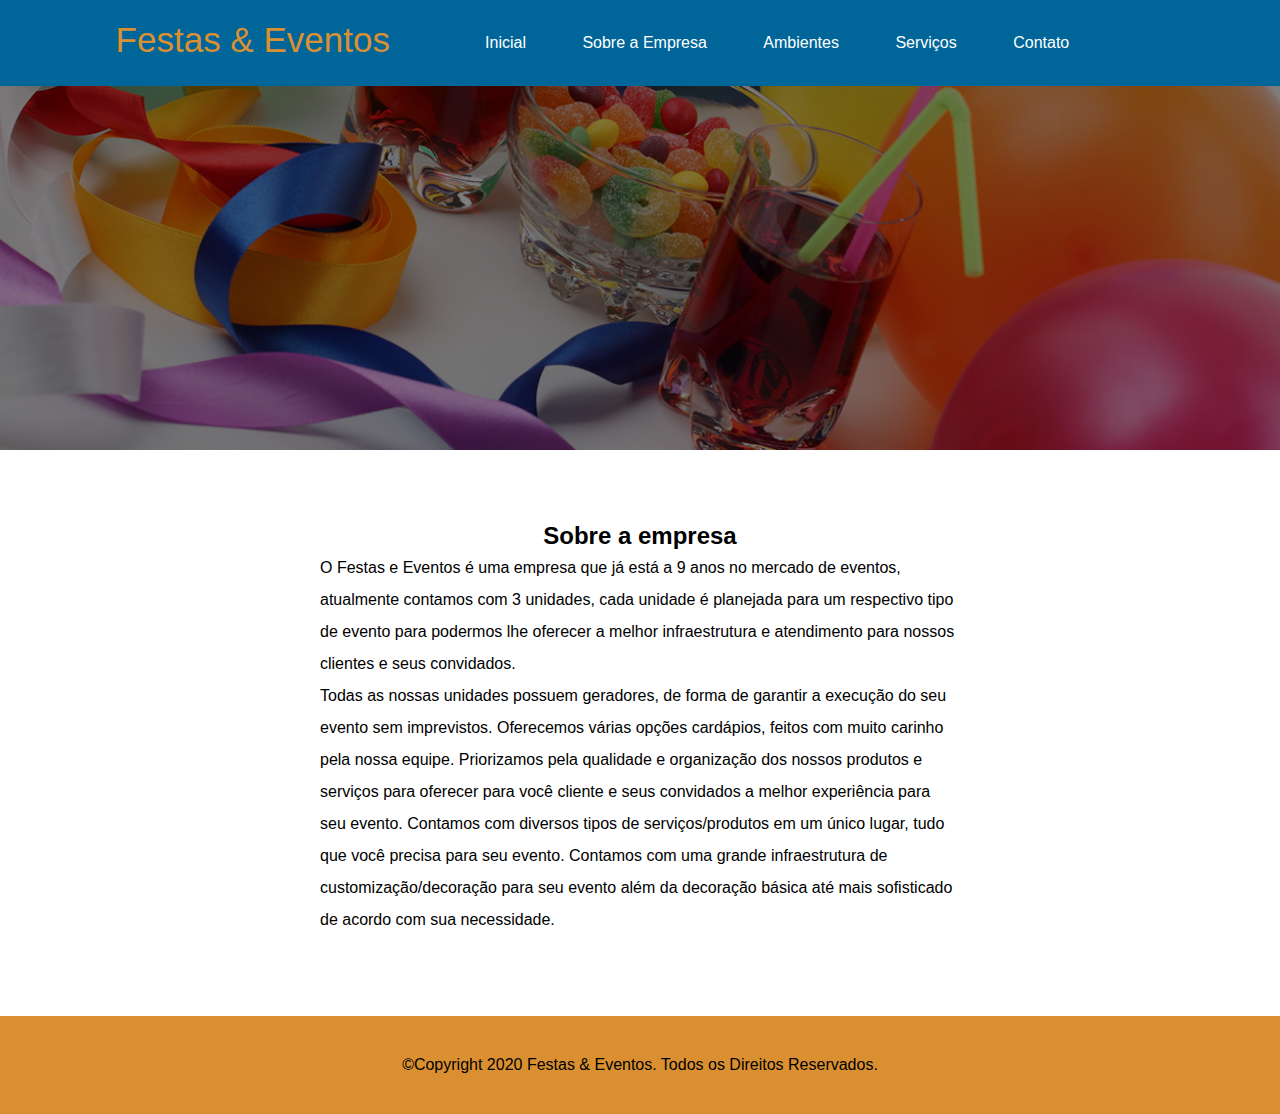
==== about.html @ c5770d9a "Site concluido" ====
<!DOCTYPE html>
<html lang="en">
<head>
    <meta charset="UTF-8">
    <meta name="viewport" content="width=device-width, initial-scale=1.0">
    <title>Sobre nós</title>
    <link rel="stylesheet" href="css/style.css">
</head>
<body>
    <header>
        <div class="center">
            <div class="logo">
                <span>Festas & Eventos</span>
            </div>
            <nav>
                <ul>
                    <li><a href="index.html">Inicial</a></li>
                    <li><a href="about.html">Sobre a Empresa</a></li>
                    <li><a href="espacos.html">Ambientes</a></li>
                    <li><a href="services.html">Serviços</a></li>
                    <li><a href="contact.html">Contato</a></li>
                </ul>
            </nav>
        </div>
    </header>
    <div class="hero-image">
    </div>
    <article>
        <h2>Sobre a empresa</h2>
        <p>O Festas e Eventos é uma empresa que já está a 9 anos no mercado de eventos, atualmente contamos com 3
            unidades, cada unidade é planejada para um respectivo tipo de evento para podermos lhe oferecer a melhor
            infraestrutura e atendimento para nossos clientes e seus convidados.<br />
            Todas as nossas unidades possuem geradores, de forma de garantir a execução do seu evento sem imprevistos.
            Oferecemos várias opções cardápios, feitos com muito carinho pela nossa equipe.
            Priorizamos pela qualidade e organização dos nossos produtos e serviços para oferecer para você cliente e
            seus convidados a melhor experiência para seu evento. Contamos com diversos tipos de serviços/produtos em um
            único lugar, tudo que você precisa para seu evento.
            Contamos com uma grande infraestrutura de customização/decoração para seu evento além da decoração básica
            até mais sofisticado de acordo com sua necessidade.
        </p>
    </article>
    <footer>
        <p>©Copyright 2020 Festas & Eventos. Todos os Direitos Reservados.</p>
    </footer>
</body>
</html>
---- css/style.css ----
* {
    margin: 0;
    padding: 0;
    box-sizing: border-box;
}

a {
    text-decoration: none;
    color: black;
}

body, html {
    font-family: Arial, Helvetica, sans-serif;
    height: 100%;
}

img{
    margin-top: 15px;
    border-radius: 5px;
}
.center {
    max-width: 1100px;
    margin: 0 auto;
    padding: 0 2%;
}

.logo span {
    float: left;
    font-size: 35px;
    color: #da9031;
}

header {
    position: fixed;
    left: 0;
    top: 0;
    width: 100%;
    padding: 20px 0;
    text-align: center;
    background: #069;
}

header li {
    display: inline-block;
    margin: 0 10px;
}

header a {
    display: block;
    color: white;
    text-align: center;
    padding: 14px 16px;
    text-decoration: none;
    border-radius: 5px;
}

header a:hover {
    background: rgb(212, 90, 34);
}

header nav ul li a:active {
    background: rgb(212, 90, 34);
}

.hero-image {
    background-image: linear-gradient(rgba(0, 0, 0, 0.5), rgba(0, 0, 0, 0.5)), url("../img/banner3.png");
    height: 50%;
    background-position: center;
    background-repeat: no-repeat;
    background-size: cover;
}

article {
    margin-top: -50px;
    padding-left: 20em;
    padding-right: 20em;
    line-height: 2em;
    margin-bottom: 5em;
}
article h2{
    padding-top: 5em;
}
.left {
    margin-top: 10px;
    padding: 20px;
    left: 0px;
    width: 450px;
    border-radius: 5px;
    background: #da9031;
}
.right {
    margin-top: -20px;
    padding: 20px;
    right: 0px;
    width: 450px;
    margin-left: 62%;
    border-radius: 5px;
    background: #da9031;
}
.right img{
    margin-left: -620px;
    max-width: 1100px;
}
.left img{
    max-width: 1100px;
}
.img{
    background-image: url("../img/banner3.png");
    height: 50%;
    background-position: center;
    background-repeat: no-repeat;
    background-size: ;
}
.right img#casamento{
    margin-left: -400px;
}


footer {
    display: flex;
    justify-content: center;
    align-items: center;
    padding-top: 2.5em;
    padding-bottom: 2.5em;
    background: #da9031;
}

P {
    text-align: left
}

H2 {
    text-align: center
}

H3 {
    text-align: center
}

form {
    font-size: 16px;
    max-width: 500px;
    margin: 0 auto;
    padding: 30px 10px 30px 10px;
}

input, textarea {
    width: 474px;
    padding: 10px;
    margin-top: 10px;
    border-radius: 5px;
}

.enviar input {
    background-color: #069;
    height: 40px;
    width: 150px;
    font-weight: bold;
    border-radius: 5px;
    -webkit-border-radius: 5px;
    -moz-border-radius: 5px;
    border: 1px solid;
    color: #FFF;
    cursor: pointer;
}

.enviar input:hover {
   background: #da9031;
;
}

textarea {
    width: 474px;
    height: 120px;
    line-height: 20px;
}
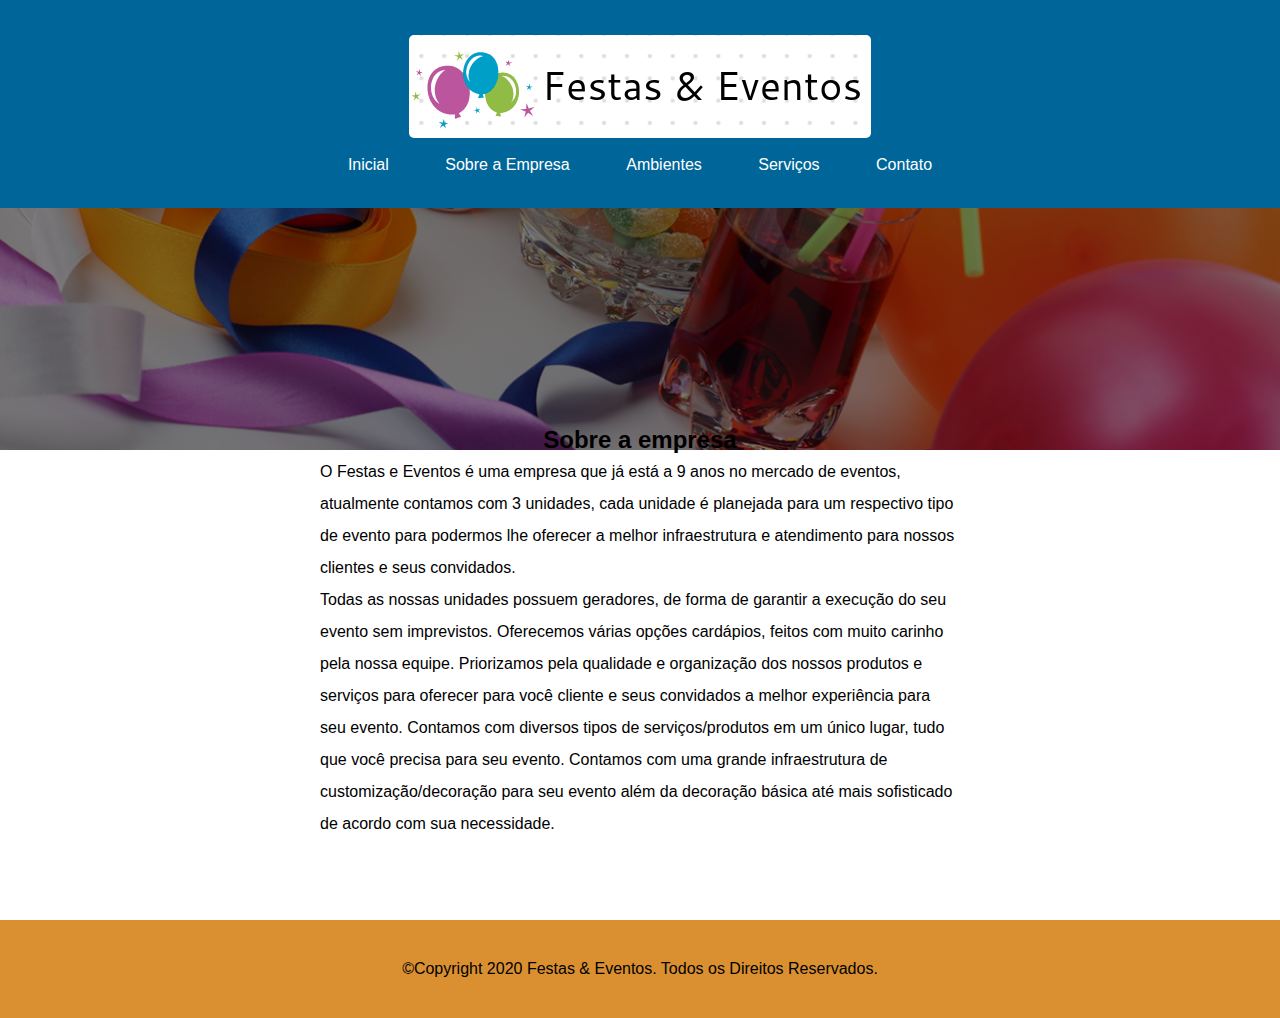
==== commit 57eee527: "site" ====
--- a/about.html
+++ b/about.html
@@ -10,7 +10,7 @@
     <header>
         <div class="center">
             <div class="logo">
-                <span>Festas & Eventos</span>
+                <img src="img/logo.png"/>
             </div>
             <nav>
                 <ul>
--- a/css/style.css
+++ b/css/style.css
@@ -17,6 +17,36 @@
 img{
     margin-top: 15px;
     border-radius: 5px;
+}
+
+#btn1{
+margin-top: 250px;
+align-items: center;
+margin-left: 50%;
+padding: 20px;
+font-size: 20px; 
+border:1px solid #da9031;
+border-radius: 5px;
+background-color: #da9031;
+}
+#btn1:hover{
+    border:1px solid #fff;
+    background-color: #eb8602;
+    cursor:pointer;
+}
+#btn2{
+    padding: 10px;
+    font-size: 14px;
+    border:1px solid #fff;
+    border-radius: 5px;
+    background-color: #da9031;
+    cursor: pointer;
+    color:#fff;
+}
+#btn2:hover{
+    border:1px solid #fff;
+    background-color: #eb8602;
+    cursor:pointer;
 }
 .center {
     max-width: 1100px;
@@ -69,7 +99,15 @@
     background-repeat: no-repeat;
     background-size: cover;
 }
-
+#img-inicial{
+    display: block;
+    margin-left: auto;
+    margin-right: auto;
+}
+#pg-inicial{
+    margin-top:70px;
+    text-align:center;
+}
 article {
     margin-top: -50px;
     padding-left: 20em;
@@ -78,7 +116,7 @@
     margin-bottom: 5em;
 }
 article h2{
-    padding-top: 5em;
+    padding-top: 1em;
 }
 .left {
     margin-top: 10px;
